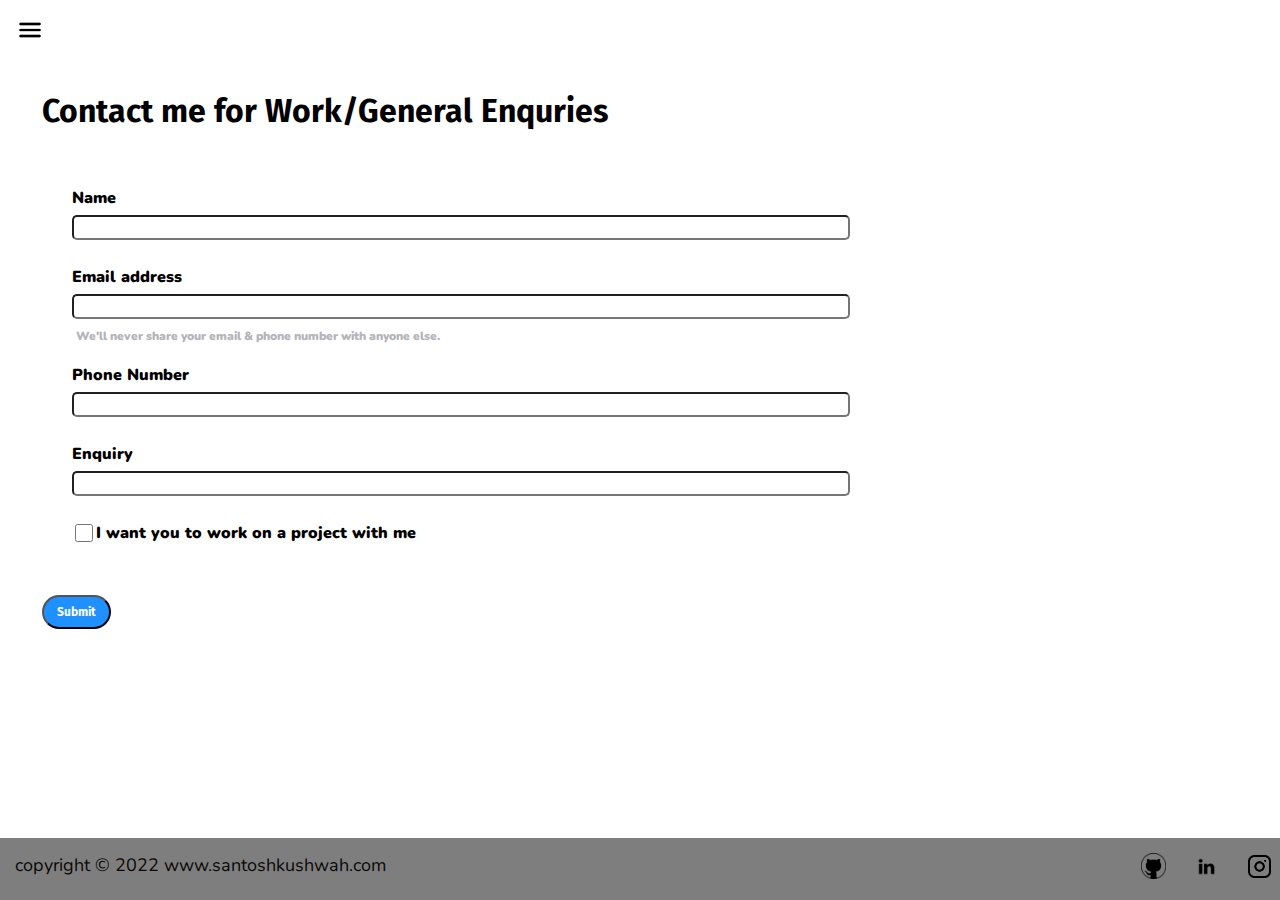
==== contact.html @ aa3de62e "first commit" ====
<!DOCTYPE html>
<html lang="en">

    <head>
        <meta charset="UTF-8">
        <meta http-equiv="X-UA-Compatible" content="IE=edge">
        <meta name="viewport" content="width=device-width, initial-scale=1.0">
        <title>Santosh Kushwah - FrontEnd Developer,Programmer</title>
        <link rel="stylesheet" href="style.css">
    </head>

    <body>
        <div class="container">
            <div class="sidebar sidebargo">
                <a href="/"><h2>My Portfolio</h2></a>
                <nav>
                    <ul>
                        <li><a href="/">Home</li></a>
                        <li><a href="/intro.html">My Intro</li></a>
                        <li><a href="/services.html">Services</li></a>
                        <li><a href="/project.html">Projects</li></a>
                        <li><a href="/contact.html">Contact Me</li></a>
                    </ul>
                </nav>
            </div>
            <div class="main">
                <div class="hamburger">
                    <img src="hamburger.png" alt="" class="ham" width="40">
                    <img src="cross.png" alt="" class="cross" width="20">
                </div>
                <div class="contactform">
                    <h1>Contact me for Work/General Enquries</h1>
                    <form>
                        <div class="mb-3">
                            <label for="clientname" class="form-label">Name</label>
                            <input type="name" class="form-control" id="clientname" aria-describedby="emailHelp">
                        </div>
                        <div class="mb-3">
                          <label for="clientemail" class="form-label">Email address</label>
                          <input type="email" class="form-control" id="clientemail" aria-describedby="emailHelp">
                          <div id="emailHelp" class="form-text">We'll never share your email & phone number with anyone else.</div>
                        </div>
                        <div class="mb-3">
                          <label for="clientphone" class="form-label">Phone Number</label>
                          <input type="phone" class="form-control" id="clientphone">
                        </div>
                        <div class="mb-3">
                            <label for="clientenquiry" class="form-label">Enquiry</label>
                            <input type="enquiry" class="form-control" id="clientenquiry" aria-describedby="emailHelp">
                        </div>
                        <div class="checkbox" id="form-check">
                          <input type="checkbox" class="form-check-input" id="isclient">
                          <label class="form-check-label" for="isclient">I want you to work on a project with me</label>
                        </div>
                    </form>
                    <div class="buttons">
                        <button type="submit" id="btn-sm">Submit</button>
                    </div>
                </div>
            </div>
        </div>
        <footer>copyright &copy; 2022 www.santoshkushwah.com
            <div class="footeritem">
                <a href="https://github.com/Sanskari9" target="_blank"><img src="/github.png" alt=""></a>
                <a href="https://www.linkedin.com/in/santosh-kushwah/" target="_blank"><img src="/linkedin.png" alt=""></a>
                <a href="https://www.instagram.com/santosh.kushwah1/" target="_blank"><img src="/insta.png" alt=""></a>
            </div>
        </footer>
        <script src="script.js"></script>
    </body>

</html>
---- style.css ----
@import url('https://fonts.googleapis.com/css2?family=Fira+Sans&display=swap');
@import url('https://fonts.googleapis.com/css2?family=Nunito:wght@300&display=swap');

/* CSS Reset */
*{
    margin: 0;
    padding: 0;
}

/* Side bar */
.sidebar{
    background-color: rgb(210, 205, 205);
    font-family: 'Fira Sans', sans-serif;
    height: 92.5vh;
    transition: transform 0.4s ease-in;
    position: absolute;
}
.sidebar a{
    text-decoration: none;
    color: black;
}
.sidebar h2{
    font-size: 33px;
    margin: 40px 5px;
    font-family: 'Nunito', sans-serif;
}
.sidebar nav{
    padding: 10px 40px;
}
.sidebar nav li{
    list-style: none;
    font-size: 28px;
    padding: 24px 0;
}
.sidebar nav li a{
    text-decoration: none;
    color: black;
}
.main{
    /* background-color: yellow; */
    width: 98vw;
}
.container{
    display: flex;
}
.infocontainer{
    /* background-color: blueviolet; */
    height: 58vh;
    width: 80vw;
    margin: 100px auto;
    display: flex;
    justify-content: space-around;
}
.devinfo{
    font-size: 11.5px;
    display: flex;
    justify-content: center;
    flex-direction: column;
    font-family: 'Nunito', sans-serif;
    margin: 60px;
}

.hello{
    font-size: 2.5em;
}
.name{
    font-size: 2.3em;
    font-weight: bold;
    font-family: 'Fira Sans', sans-serif;
}
.about{
    font-size: 2em;
}
.moreabout{
    font-size: 2em;
    margin-top: 20px;
    font-family: 'Fira Sans', sans-serif;
}
.buttons{
    margin-top: 20px;
}
.buttons button{
    padding: 6px 15px;
    border-radius: 23px;
    color: white;
    background-color: dodgerblue;
    font-weight: bold;
    font-size: 1.7em;
    margin: 0px 3px;
    font-family: 'Fira Sans', sans-serif;
    cursor: pointer;
}
.buttons button:hover{
    background-color: white;
    color: dodgerblue;
}
#btn-sm{
    font-size: 12px;
    padding: 8px 13px;
    margin: 6px 0;
}
.devpic img{
    height: 58vh;
}
footer{
    justify-content: space-between;
    display: flex;
    flex-direction: row;
    position: fixed;
    font-size: 18px;
    padding: 15px;
    text-align: center;
    bottom: 0;
    width: 100%;
    color: rgb(9, 9, 9);
    background-color: rgb(127, 126, 126);
    font-family: 'Nunito', sans-serif;
}
.footeritem img{
    margin-right: 23px;
    width: 25px;
}
/* Contact me */
.contactform{
    padding: 0 34px;
    padding-top: 40px;
    font-family: 'Nunito', sans-serif;
    margin: 0 88px;
    font-weight: 900;
}
.contactform h1{
    font-family: 'Fira Sans', sans-serif;
    padding: 12px 0;
}
.contactform form div{
    padding: 10px 0;
    display: flex;
    flex-direction: column;
}
.contactform form div input{
   width: 30vw;
   border-radius: 5px;
   margin: 6px 0;
   padding: 3px;
}
#emailHelp{
    font-size: 12px ;
    color: rgb(180, 180, 186);
    margin: 0 4px;
    padding: 3px 0 0 0;
}
#form-check{
    flex-direction: row;
}
#form-check input{
    width: 24px;
    margin: 2px 0;
}

/* Projects */
.projectcontainer{
    margin: 60px 134px;
    display: flex;
    flex-direction: column;
}
.projectitem{
    margin: 4px;
    font-family: 'Fira Sans', sans-serif;
}
.projectitem h2{
    margin-top: 10px;
}
.projectitem img{
    width: 60vw;
}
.projectcontainer h1{
    font-family: 'Fira Sans', sans-serif;
    margin: 8px;
}
.projectitem p{
    display: flex;
    flex-wrap: wrap;
    width: 60em;
    font-family: 'Nunito', sans-serif;
}

/* Intro */
.introcontainer{
    margin: 40px 88px;
}
.introcontainer h1{
    font-family: 'Fira Sans', sans-serif;
    margin: 8px;
    padding: 4px 0;
}
.introcontainer p{
    font-size: 1.3em;
    font-weight: 800;
    font-family: 'Nunito', sans-serif;
    margin: 10px;
}
.skillcontainer{
    padding: 12px;
}
.skillitem{
    font-size: 1.3em;
    display: flex;
    align-items: center;
    margin: 2px 0;
    padding: 2px;
    font-family: 'Nunito', sans-serif;
    font-weight: 900;
}
.skill{
    margin-top: 2px;
    width: 265px;
    height: 8px;
    background-color: red;
}
.ninty{
    width: 240px;
    background-color: red;
}
.sixty{
    width: 130px;
    background-color: green;
}
.fourty{
    width: 100px;
    background-color: yellow;
}

.sidebargo{
    transform: translate(-443px, 0px);
    position: absolute;
}

.hamburger{
    position: absolute;
    cursor: pointer;
    top: 10px;
    left: 10px;
}
.cross{
    margin-left: 180px;
}

/* Services */
.servicescontainer{
    margin: 30px 134px;
    display: flex;
    justify-content: center;
    align-items: center;
    text-align: center;
    flex-wrap: wrap;
}
.servicesitem{
    margin: 0 20px;
    font-family: 'Fira Sans', sans-serif;
}
.servicescontainer h1{
    font-family: 'Fira Sans', sans-serif;
    margin: 4px;
}
.servicesitem h2{
    margin-top: 10px;
}
.servicesitem img{
    width: 134px;
}
.servicesitem p{
    display: flex;
    flex-wrap: wrap;
    width: 20em;
    font-family: 'Nunito', sans-serif;
}
#servicesheading{
    margin: 60px;
    font-family: 'Fira Sans', sans-serif;
}


@media (max-width:1326px){
    .devinfo{
        font-size: 10px;
        margin: 60px 0;
    }
    .devpic img{
        margin: 32px;
        height: 134px;
    }
    .introcontainer, .projectcontainer,.contactform{
        margin: 40px 8px;
    }
    .buttons{
        font-size: 11px;
    }
    .contactform form{
        margin: 35px 30px;
    }
    .contactform form div input{
        width: 60vw;
    }
    .projectitem p{
        width: 30em;
    }
    .servicesitem{
        padding: 25px 0;
        margin: 20;
    }
    .servicescontainer img{
        width: 80px;
    }
    .servicesitem p{
        width: 20em;
        flex-wrap: wrap;
        margin: 6px 23px;
    }
    .servicescontainer{
        width: 26em;
        margin: -40px;
        flex-wrap: wrap;
    }
}
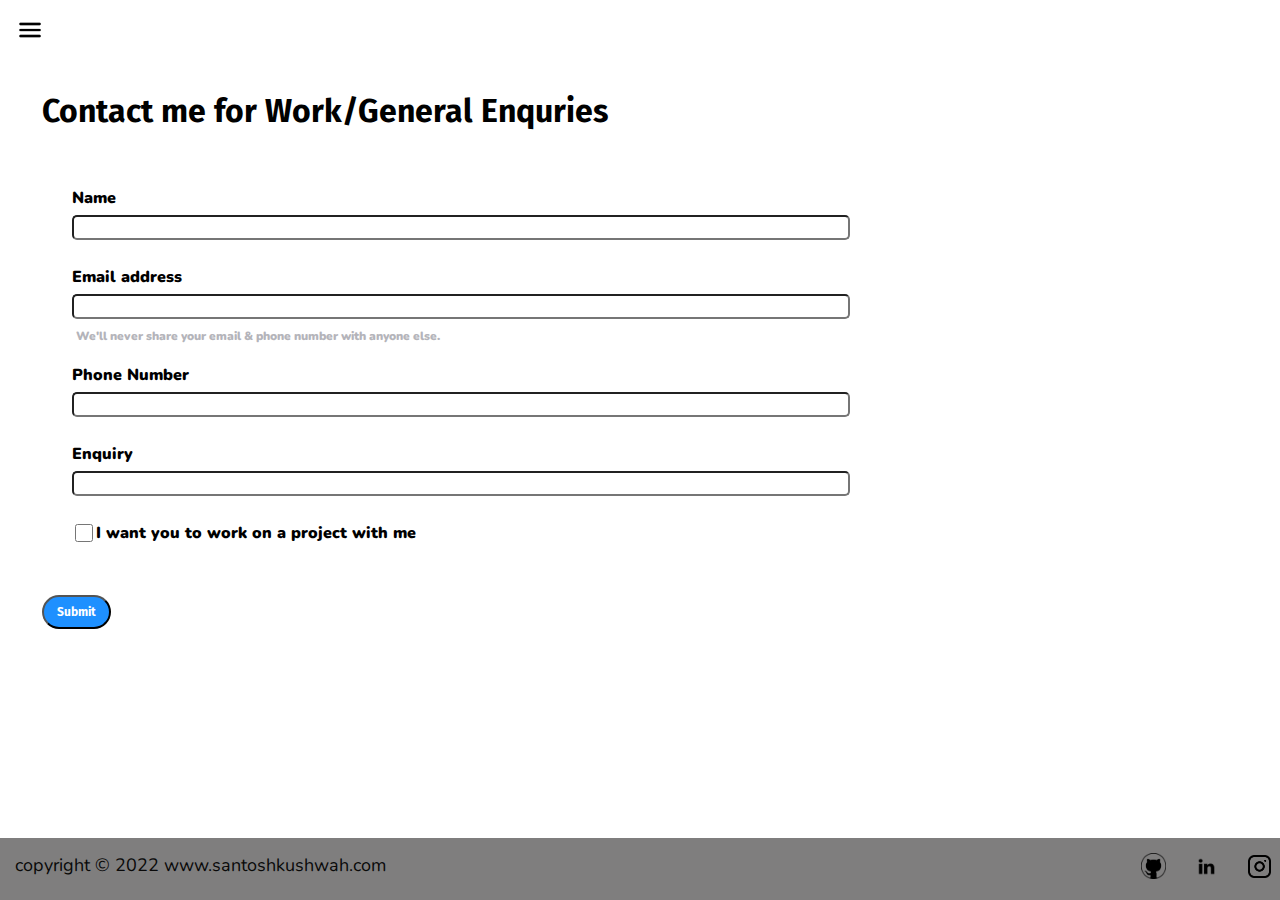
==== commit 1e8c8a5c: "some changes" ====
--- a/contact.html
+++ b/contact.html
@@ -12,10 +12,10 @@
     <body>
         <div class="container">
             <div class="sidebar sidebargo">
-                <a href="/"><h2>My Portfolio</h2></a>
+                <a href="/index.html"><h2>My Portfolio</h2></a>
                 <nav>
                     <ul>
-                        <li><a href="/">Home</li></a>
+                        <li><a href="/index.html">Home</li></a>
                         <li><a href="/intro.html">My Intro</li></a>
                         <li><a href="/services.html">Services</li></a>
                         <li><a href="/project.html">Projects</li></a>
